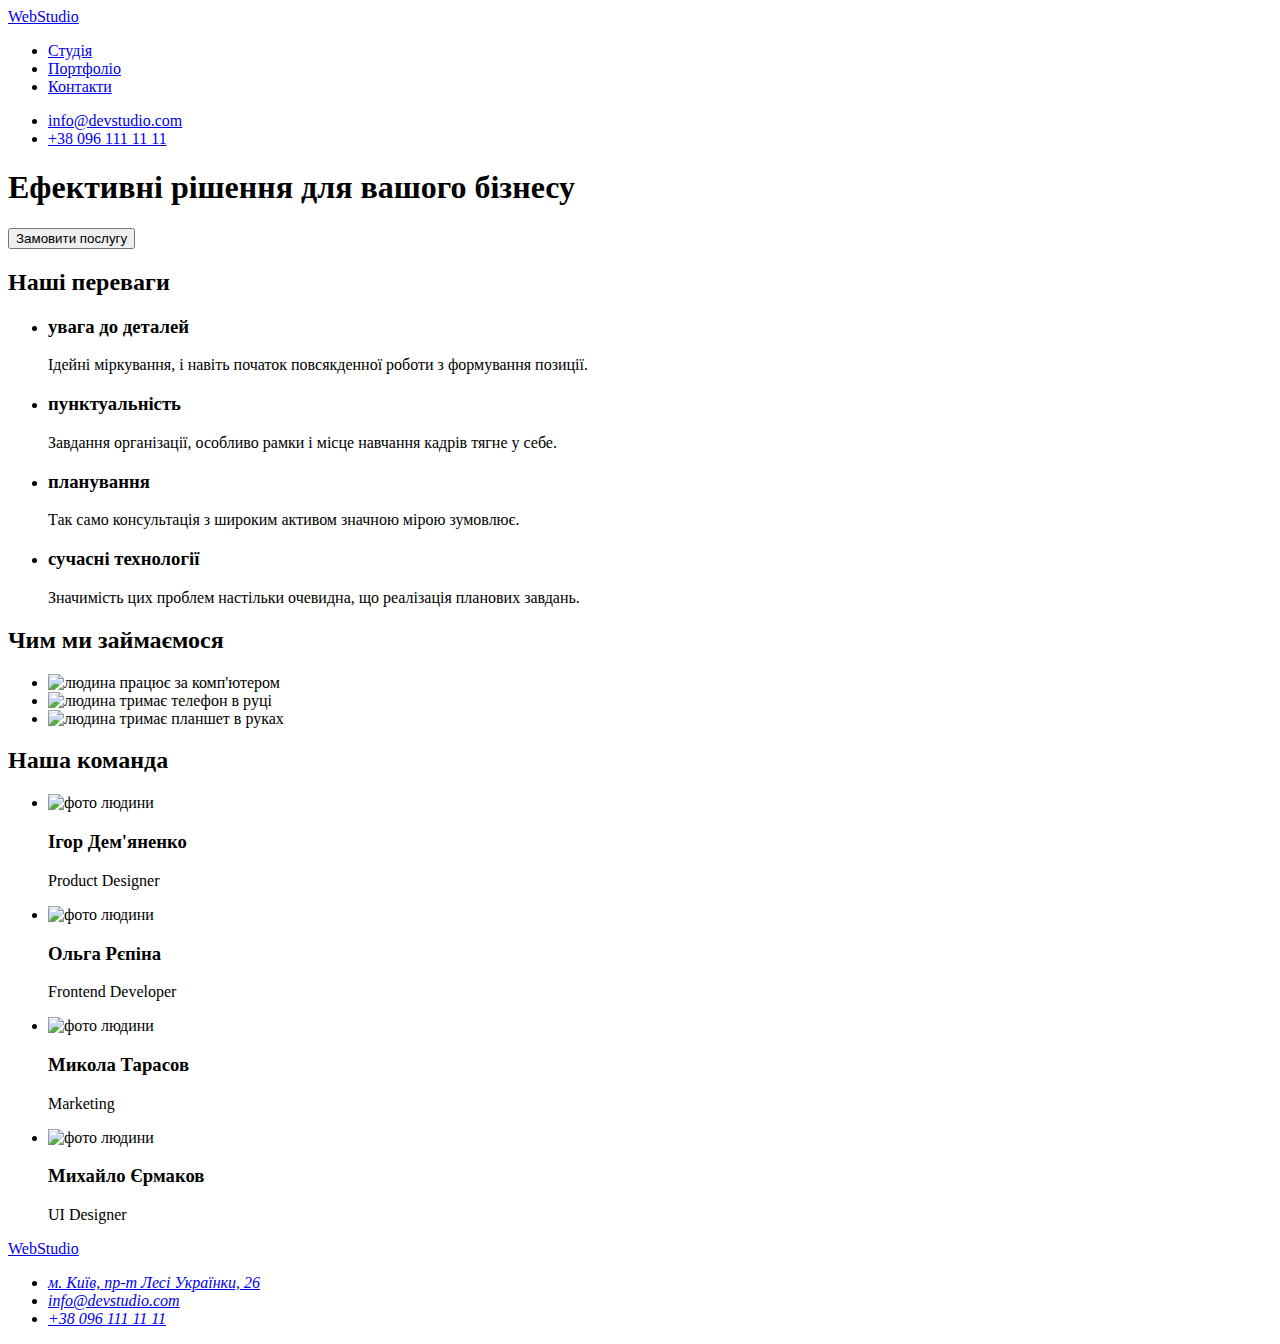
==== index.html @ e021e5e4 "Add files via upload" ====
<!DOCTYPE html>
<html lang="uk">

<head>
  <meta charset="UTF-8">
  <meta http-equiv="X-UA-Compatible" content="IE=edge">
  <meta name="viewport" content="width=device-width, initial-scale=1.0">
  <title>Document</title>
</head>

<body>
  <header>
    <a href="./index.html">WebStudio</a>

    <nav>
      <ul>
        <li><a href="./index.html">Студія</a></li>
        <li><a href="./index.html">Портфоліо</a></li>
        <li><a href="./index.html">Контакти</a></li>
      </ul>
    </nav>

    <ul>
      <li><a href="mailto:info@devstudio.com">info@devstudio.com</a></li>
      <li><a href="tel:+380961111111">+38 096 111 11 11</a></li>
    </ul>
  </header>

  <main>

    <section>
      <h1>Ефективні рішення для вашого бізнесу</h1>
      <button type="button">Замовити послугу</button>
    </section>

    <section>
      <h2>Наші переваги</h2>
      <ul>
        <li>
          <h3>увага до деталей</h3>
          <p>Ідейні міркування, і навіть початок повсякденної роботи з формування позиції.</p>
        </li>
        <li>
          <h3>пунктуальність</h3>
          <p>Завдання організації, особливо рамки і місце навчання кадрів тягне у себе.</p>
        </li>
        <li>
          <h3>планування</h3>
          <p>Так само консультація з широким активом значною мірою зумовлює.</p>
        </li>
        <li>
          <h3>сучасні технології</h3>
          <p>Значимість цих проблем настільки очевидна, що реалізація планових завдань.</p>
        </li>
      </ul>
    </section>

    <section>
      <h2>Чим ми займаємося</h2>
      <ul>
        <li>
          <img src="./images/desktop.jpg" alt="людина працює за комп'ютером" width="370" height="294">
        </li>
        <li>
          <img src="./images/phone.jpg" alt="людина тримає телефон в руці" width="370" height="294">
        </li>
        <li>
          <img src="./images/tablet.jpg" alt="людина тримає планшет в руках" width="370" height="294">
        </li>
      </ul>
    </section>

    <section>
      <h2>Наша команда</h2>
      <ul>
        <li>
          <img src="./images/foto1.jpg" alt="фото людини" width="270" height="260">
          <h3>Ігор Дем'яненко</h3>
          <p lang="en">Product Designer</p>
        </li>
        <li>
          <img src="./images/foto2.jpg" alt="фото людини" width="270" height="260">
          <h3>Ольга Рєпіна</h3>
          <p lang="en">Frontend Developer</p>
        </li>
        <li>
          <img src="./images/foto3.jpg" alt="фото людини" width="270" height="260">
          <h3>Микола Тарасов</h3>
          <p lang="en">Marketing</p>
        </li>
        <li>
          <img src="./images/foto4.jpg" alt="фото людини" width="270" height="260">
          <h3>Михайло Єрмаков</h3>
          <p lang="en">UI Designer</p>
        </li>
      </ul>
    </section>
  </main>

  <footer>
    <a href="./index.html">WebStudio</a>
    <address>
      <ul>
        <li> <a href="https://goo.gl/maps/vDuAYTGoshEuZSzL7" target="_blank" rel="noopener norefferer nofollow">м. Київ,
            пр-т Лесі Українки, 26</a></li>
        <li><a href="mailto:info@devstudio.com">info@devstudio.com</a></li>
        <li><a href="tel:+380961111111">+38 096 111 11 11</a></li>
      </ul>
    </address>
  </footer>
</body>

</html>
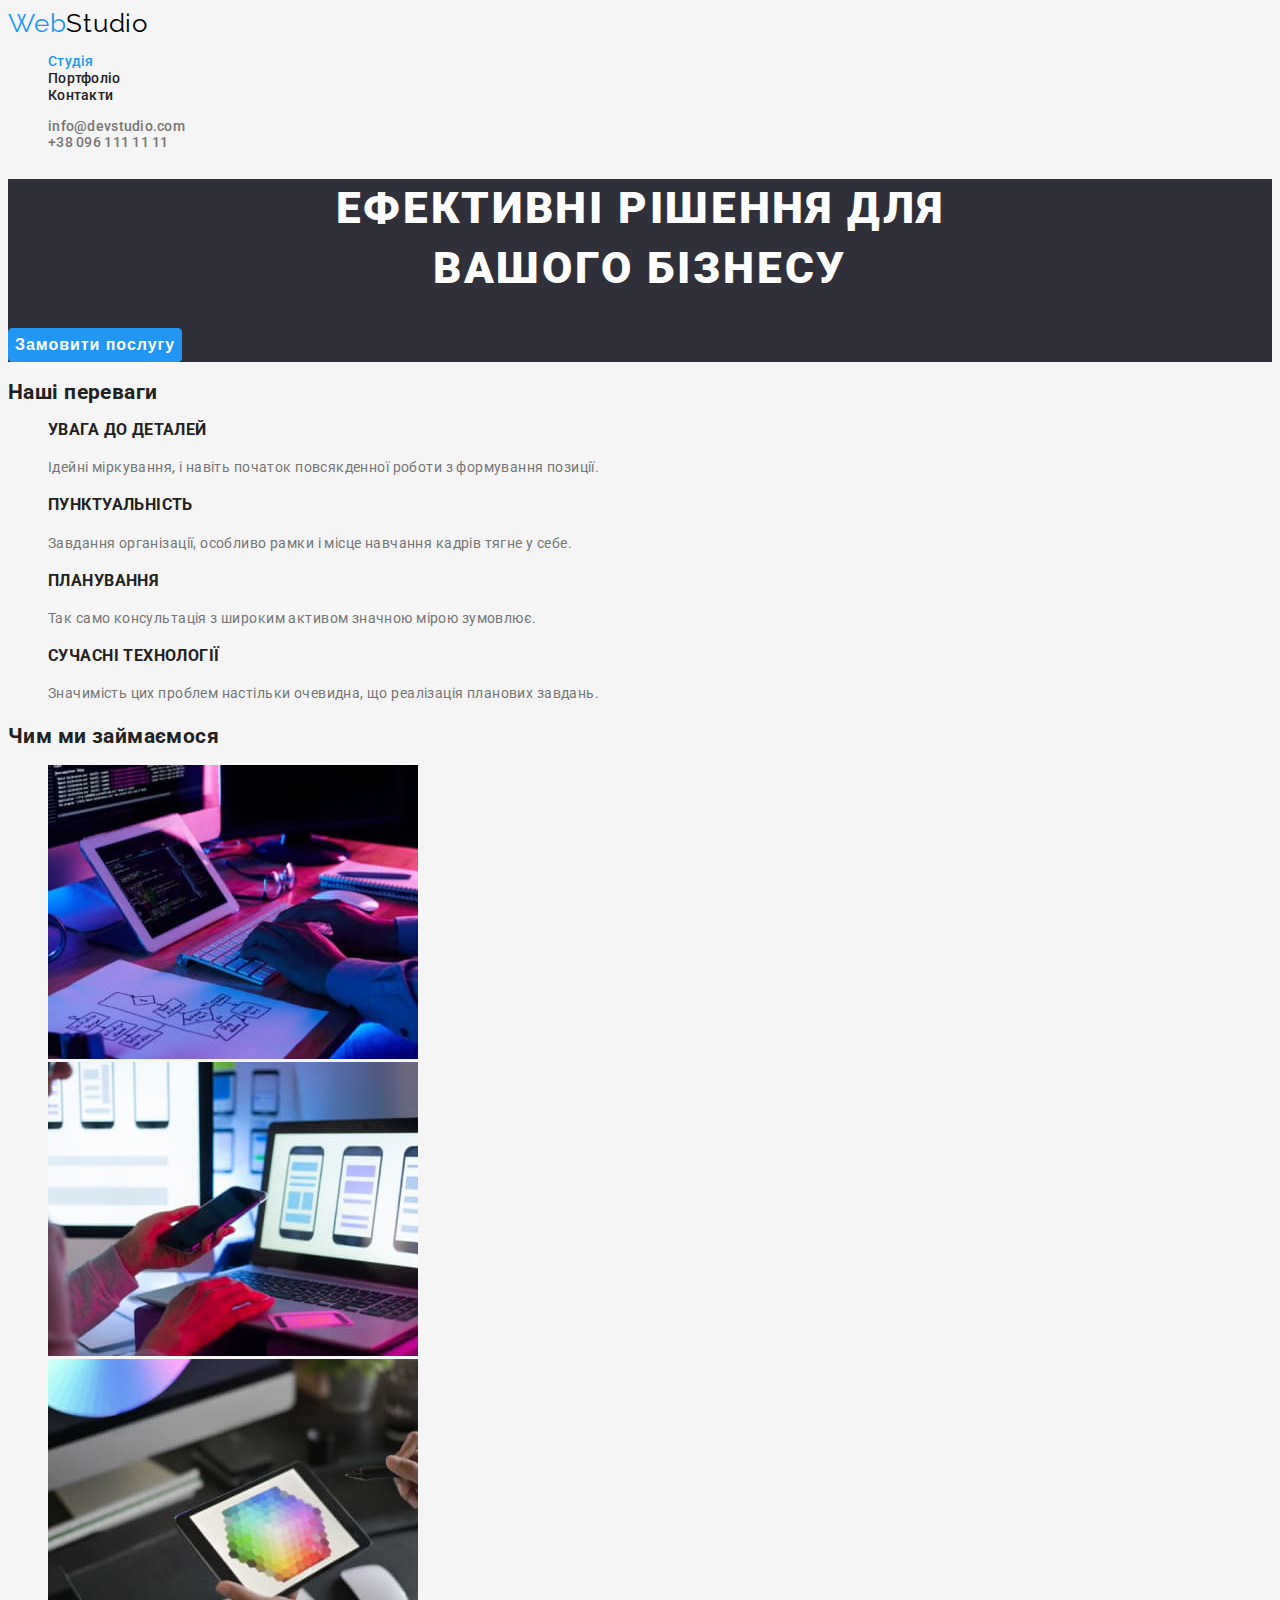
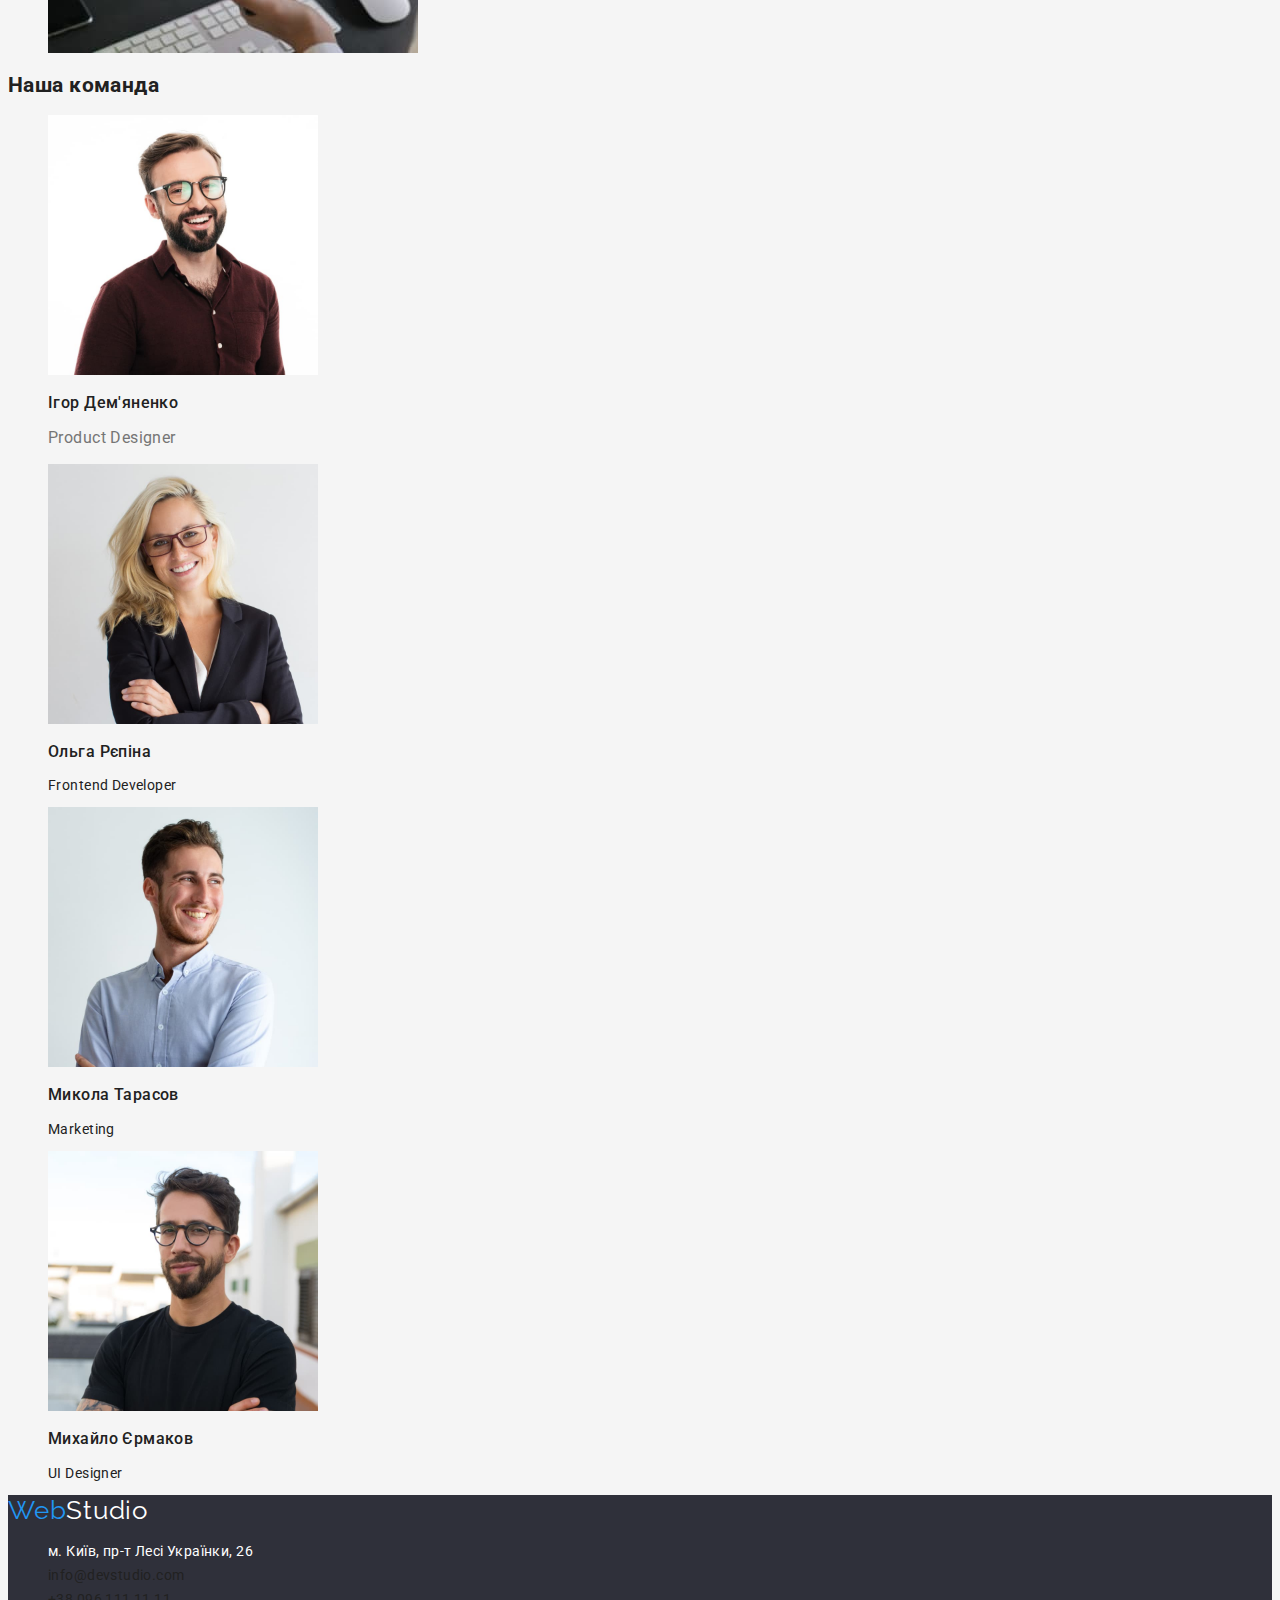
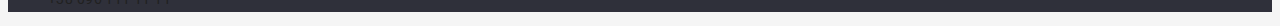
==== commit bbd2a82d: "Добавляет картинки, страницу портфолио, стилизацию" ====
--- a/index.html
+++ b/index.html
@@ -6,58 +6,61 @@
   <meta http-equiv="X-UA-Compatible" content="IE=edge">
   <meta name="viewport" content="width=device-width, initial-scale=1.0">
   <title>Document</title>
+  <link href="https://fonts.googleapis.com/css2?family=Raleway:wght@700&family=Roboto:wght@400;500;700;900&display=swap"
+    rel="stylesheet">
+  <link rel="stylesheet" href="./css/styles.css">
 </head>
 
 <body>
   <header>
-    <a href="./index.html">WebStudio</a>
+    <a href="./index.html" class="logo"><span class="logo-part">Web</span>Studio</a>
 
     <nav>
-      <ul>
-        <li><a href="./index.html">Студія</a></li>
-        <li><a href="./index.html">Портфоліо</a></li>
-        <li><a href="./index.html">Контакти</a></li>
+      <ul class="menu-list list">
+        <li><a href="./index.html" class="menu-link link current">Студія</a></li>
+        <li><a href="./portfolio.html" class="menu-link link">Портфоліо</a></li>
+        <li><a href="./index.html" class="menu-link link">Контакти</a></li>
       </ul>
     </nav>
 
-    <ul>
-      <li><a href="mailto:info@devstudio.com">info@devstudio.com</a></li>
-      <li><a href="tel:+380961111111">+38 096 111 11 11</a></li>
+    <ul class="header-contact list">
+      <li><a href="mailto:info@devstudio.com" class="contact-link link">info@devstudio.com</a></li>
+      <li><a href="tel:+380961111111" class="contact-link link">+38 096 111 11 11</a></li>
     </ul>
   </header>
 
   <main>
 
-    <section>
-      <h1>Ефективні рішення для вашого бізнесу</h1>
-      <button type="button">Замовити послугу</button>
+    <section class="hero">
+      <h1 class="hero-title">Ефективні рішення для <br> вашого бізнесу</h1>
+      <button type="button" class="hero-button">Замовити послугу</button>
     </section>
 
     <section>
       <h2>Наші переваги</h2>
-      <ul>
+      <ul class="features-list list">
         <li>
-          <h3>увага до деталей</h3>
-          <p>Ідейні міркування, і навіть початок повсякденної роботи з формування позиції.</p>
+          <h3 class="features-title">увага до деталей</h3>
+          <p class="features-text">Ідейні міркування, і навіть початок повсякденної роботи з формування позиції.</p>
         </li>
         <li>
-          <h3>пунктуальність</h3>
-          <p>Завдання організації, особливо рамки і місце навчання кадрів тягне у себе.</p>
+          <h3 class="features-title">пунктуальність</h3>
+          <p class="features-text">Завдання організації, особливо рамки і місце навчання кадрів тягне у себе.</p>
         </li>
         <li>
-          <h3>планування</h3>
-          <p>Так само консультація з широким активом значною мірою зумовлює.</p>
+          <h3 class="features-title">планування</h3>
+          <p class="features-text">Так само консультація з широким активом значною мірою зумовлює.</p>
         </li>
         <li>
-          <h3>сучасні технології</h3>
-          <p>Значимість цих проблем настільки очевидна, що реалізація планових завдань.</p>
+          <h3 class="features-title">сучасні технології</h3>
+          <p class="features-text">Значимість цих проблем настільки очевидна, що реалізація планових завдань.</p>
         </li>
       </ul>
     </section>
 
     <section>
-      <h2>Чим ми займаємося</h2>
-      <ul>
+      <h2 class="discription-title">Чим ми займаємося</h2>
+      <ul class="discription-list list">
         <li>
           <img src="./images/desktop.jpg" alt="людина працює за комп'ютером" width="370" height="294">
         </li>
@@ -72,39 +75,42 @@
 
     <section>
       <h2>Наша команда</h2>
-      <ul>
+      <ul class="profile-list list">
         <li>
           <img src="./images/foto1.jpg" alt="фото людини" width="270" height="260">
-          <h3>Ігор Дем'яненко</h3>
-          <p lang="en">Product Designer</p>
+          <h3 class="profile-title">Ігор Дем'яненко</h3>
+          <p lang="en" class="profile-speciality">Product Designer</p>
         </li>
         <li>
           <img src="./images/foto2.jpg" alt="фото людини" width="270" height="260">
-          <h3>Ольга Рєпіна</h3>
-          <p lang="en">Frontend Developer</p>
+          <h3 class="profile-title">Ольга Рєпіна</h3>
+          <p lang="en" class="speciality">Frontend Developer</p>
         </li>
         <li>
           <img src="./images/foto3.jpg" alt="фото людини" width="270" height="260">
-          <h3>Микола Тарасов</h3>
-          <p lang="en">Marketing</p>
+          <h3 class="profile-title">Микола Тарасов</h3>
+          <p lang="en" class="speciality">Marketing</p>
         </li>
         <li>
           <img src="./images/foto4.jpg" alt="фото людини" width="270" height="260">
-          <h3>Михайло Єрмаков</h3>
-          <p lang="en">UI Designer</p>
+          <h3 class="profile-title">Михайло Єрмаков</h3>
+          <p lang="en" class="speciality">UI Designer</p>
         </li>
       </ul>
     </section>
   </main>
 
-  <footer>
-    <a href="./index.html">WebStudio</a>
+  <footer class="footer">
+    <a href="./index.html" class="logo logo-bottom"><span class="logo-part">Web</span>Studio</a>
     <address>
-      <ul>
-        <li> <a href="https://goo.gl/maps/vDuAYTGoshEuZSzL7" target="_blank" rel="noopener norefferer nofollow">м. Київ,
-            пр-т Лесі Українки, 26</a></li>
-        <li><a href="mailto:info@devstudio.com">info@devstudio.com</a></li>
-        <li><a href="tel:+380961111111">+38 096 111 11 11</a></li>
+      <ul class="footer-list list">
+        <li class="footer-item"> <a class="footer-link link" href="https://goo.gl/maps/vDuAYTGoshEuZSzL7"
+            target="_blank" rel="noopener norefferer nofollow">м. Київ, пр-т Лесі Українки, 26</a></li>
+        <li class="footer-item"><a class="footer-link link footer-opacity"
+            href="mailto:info@devstudio.com">info@devstudio.com</a></li>
+        <li class="footer-item"><a class="footer-link link footer-opacity" href="tel:+380961111111">+38 096 111 11
+            11</a>
+        </li>
       </ul>
     </address>
   </footer>
--- a/css/styles.css
+++ b/css/styles.css
@@ -0,0 +1,176 @@
+:root {
+  --main-color: #212121;
+  --secondary-color: #757575;
+  --activ-color: #2196F3;
+  --back-color: #2F303A;
+  --text-color: #FFFFFF;
+  --opacity-color: color: rgba(255, 255, 255, 0.6);
+  --main-bgcolor: #F5F5F5;
+}
+
+body {
+  font-family: 'Roboto', sans-serif;
+  font-size: 14px;
+  font-weight: 400;
+  letter-spacing: 0.03em;
+  color: var(--main-color);
+  background-color: var(--main-bgcolor);
+}
+
+/* header */
+
+.logo {
+  font-family: 'Raleway';
+  font-size: 26px;
+  line-height: 1.19;
+  letter-spacing: 0.03em;
+  text-decoration: none;
+  color: #000000;
+}
+
+.logo-part {
+  color: var(--activ-color);
+}
+
+.logo-bottom {
+  color: var(--text-color);
+}
+
+.list {
+  list-style: none;
+}
+
+.menu-link {
+  font-weight: 500;
+  line-height: 1.14;
+  letter-spacing: 0.02em;
+  text-decoration: none;
+  color: var(--main-color);
+}
+
+.current {
+  color: var(--activ-color);
+}
+
+.link:hover,
+.link:focus {
+  color: var(--activ-color);
+}
+
+.contact-link {
+  font-family: 'Roboto';
+  font-style: normal;
+  font-weight: 500;
+  font-size: 14px;
+  line-height: 16px;
+  letter-spacing: 0.02em;
+  color: var(--secondary-color);
+  text-decoration: none;
+}
+
+.hero {
+  background-color: var(--back-color);
+}
+
+.hero-title {
+  font-weight: 900;
+  font-size: 44px;
+  line-height: 1.36;
+  letter-spacing: 0.06em;
+  text-transform: uppercase;
+  color: var(--text-color);
+  text-align: center;
+}
+
+.hero-button {
+  font-weight: 700;
+  font-size: 16px;
+  line-height: 1.87;
+  letter-spacing: 0.06em;
+  color: var(--text-color);
+  cursor: pointer;
+  border: 1px solid var(--activ-color);
+  background-color: var(--activ-color);
+  text-align: center;
+  border-radius: 4px;
+}
+
+.features-title {
+  font-weight: 700;
+  line-height: 1.14;
+  text-transform: uppercase;
+}
+
+.features-text {
+  line-height: 1.71;
+  color: var(--secondary-color);
+}
+
+.profile-title {
+  font-weight: 500;
+  font-size: 16px;
+  line-height: 1.18;
+  color: var(--main-color);
+}
+
+.profile-speciality {
+  font-size: 16px;
+  line-height: 1.18;
+  color: var(--secondary-color);
+}
+
+/* footer  */
+
+.footer {
+  background-color: var(--back-color);
+}
+
+.footer-link {
+  font-style: normal;
+  line-height: 1.71;
+  text-decoration: none;
+  color: var(--text-color);
+}
+
+.footer-opacity {
+  color: var(--opacity-color);
+}
+
+.footer-link:hover,
+.footer-link:focus {
+  color: var(--activ-color);
+}
+
+/* portfolio */
+
+.portfolio-button {
+  font-family: 'Roboto';
+  font-weight: 500;
+  font-size: 16px;
+  line-height: 1.62;
+  text-align: center;
+  letter-spacing: 0.03em;
+  cursor: pointer;
+  color: inherit;
+  border: none;
+}
+
+.portfolio-button:hover,
+.portfolio-button:focus {
+  border-radius: 4px;
+  color: var(--text-color);
+  background-color: var(--activ-color);
+}
+
+.portfolio-subtitle {
+  font-weight: 700;
+  font-size: 18px;
+  line-height: 2.00;
+  letter-spacing: 0.06em;
+}
+
+.portfolio-text {
+  font-size: 16px;
+  line-height: 1.88;
+  color: var(--secondary-color);
+}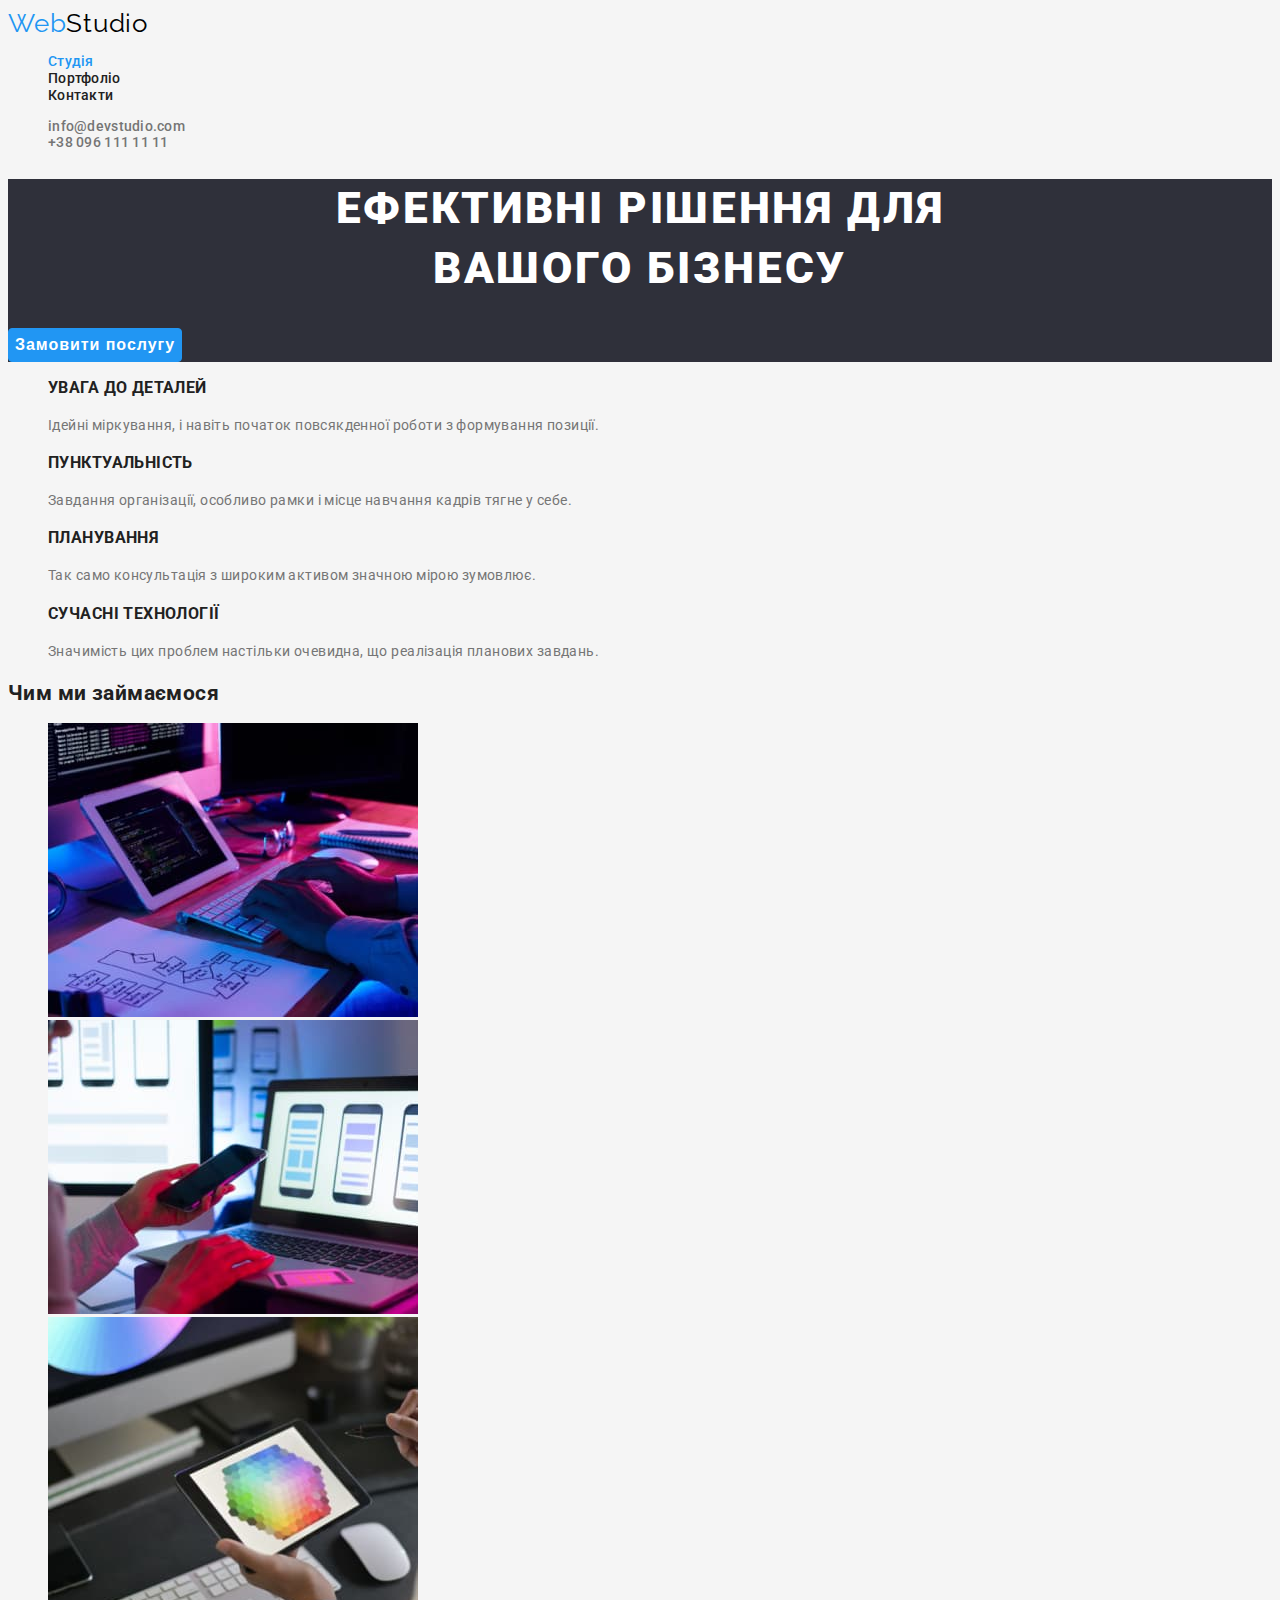
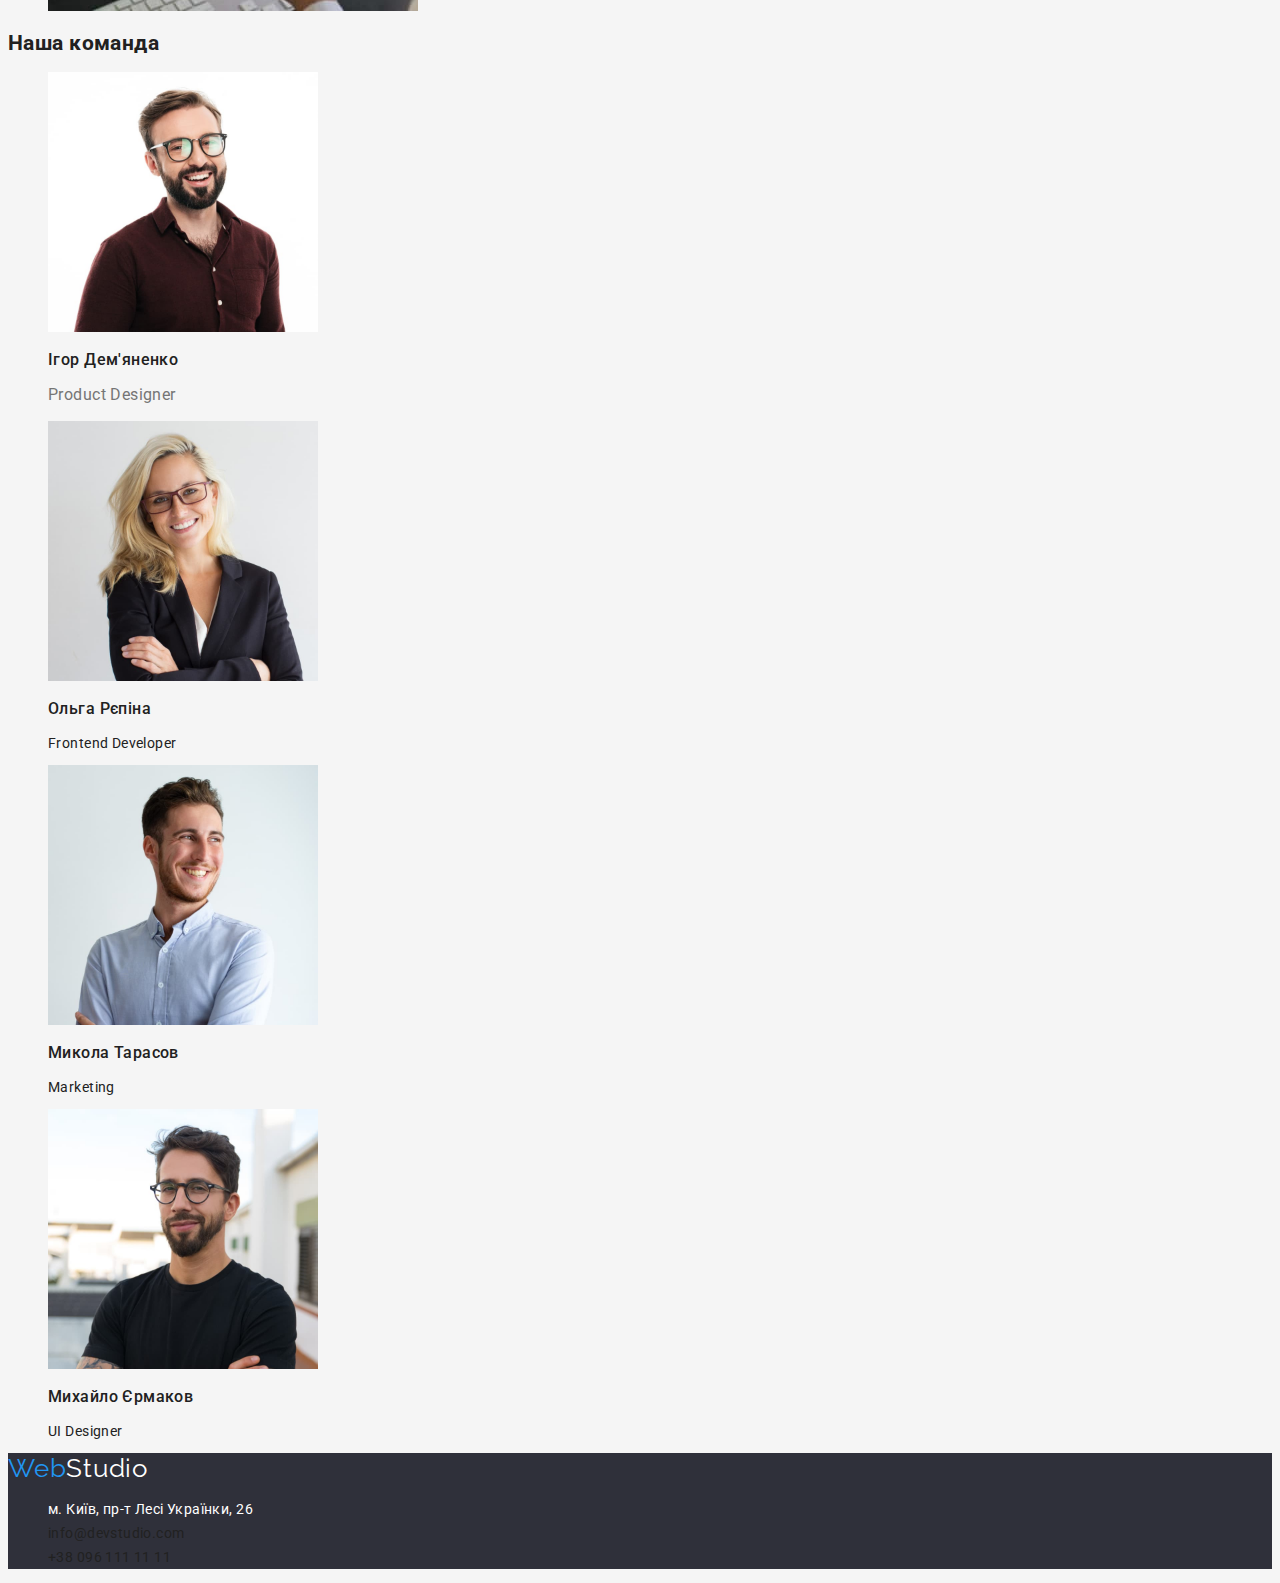
==== commit ddc9942e: "Скрывает заголовки" ====
--- a/index.html
+++ b/index.html
@@ -37,7 +37,7 @@
     </section>
 
     <section>
-      <h2>Наші переваги</h2>
+      <h2 class="visually-hidden">Наші переваги</h2>
       <ul class="features-list list">
         <li>
           <h3 class="features-title">увага до деталей</h3>
--- a/css/styles.css
+++ b/css/styles.css
@@ -155,6 +155,20 @@
   border: none;
 }
 
+.visually-hidden {
+  position: absolute;
+  width: 1px;
+  height: 1px;
+  margin: -1px;
+  border: 0;
+  padding: 0;
+
+  white-space: nowrap;
+  clip-path: inset(100%);
+  clip: rect(0 0 0 0);
+  overflow: hidden;
+}
+
 .portfolio-button:hover,
 .portfolio-button:focus {
   border-radius: 4px;
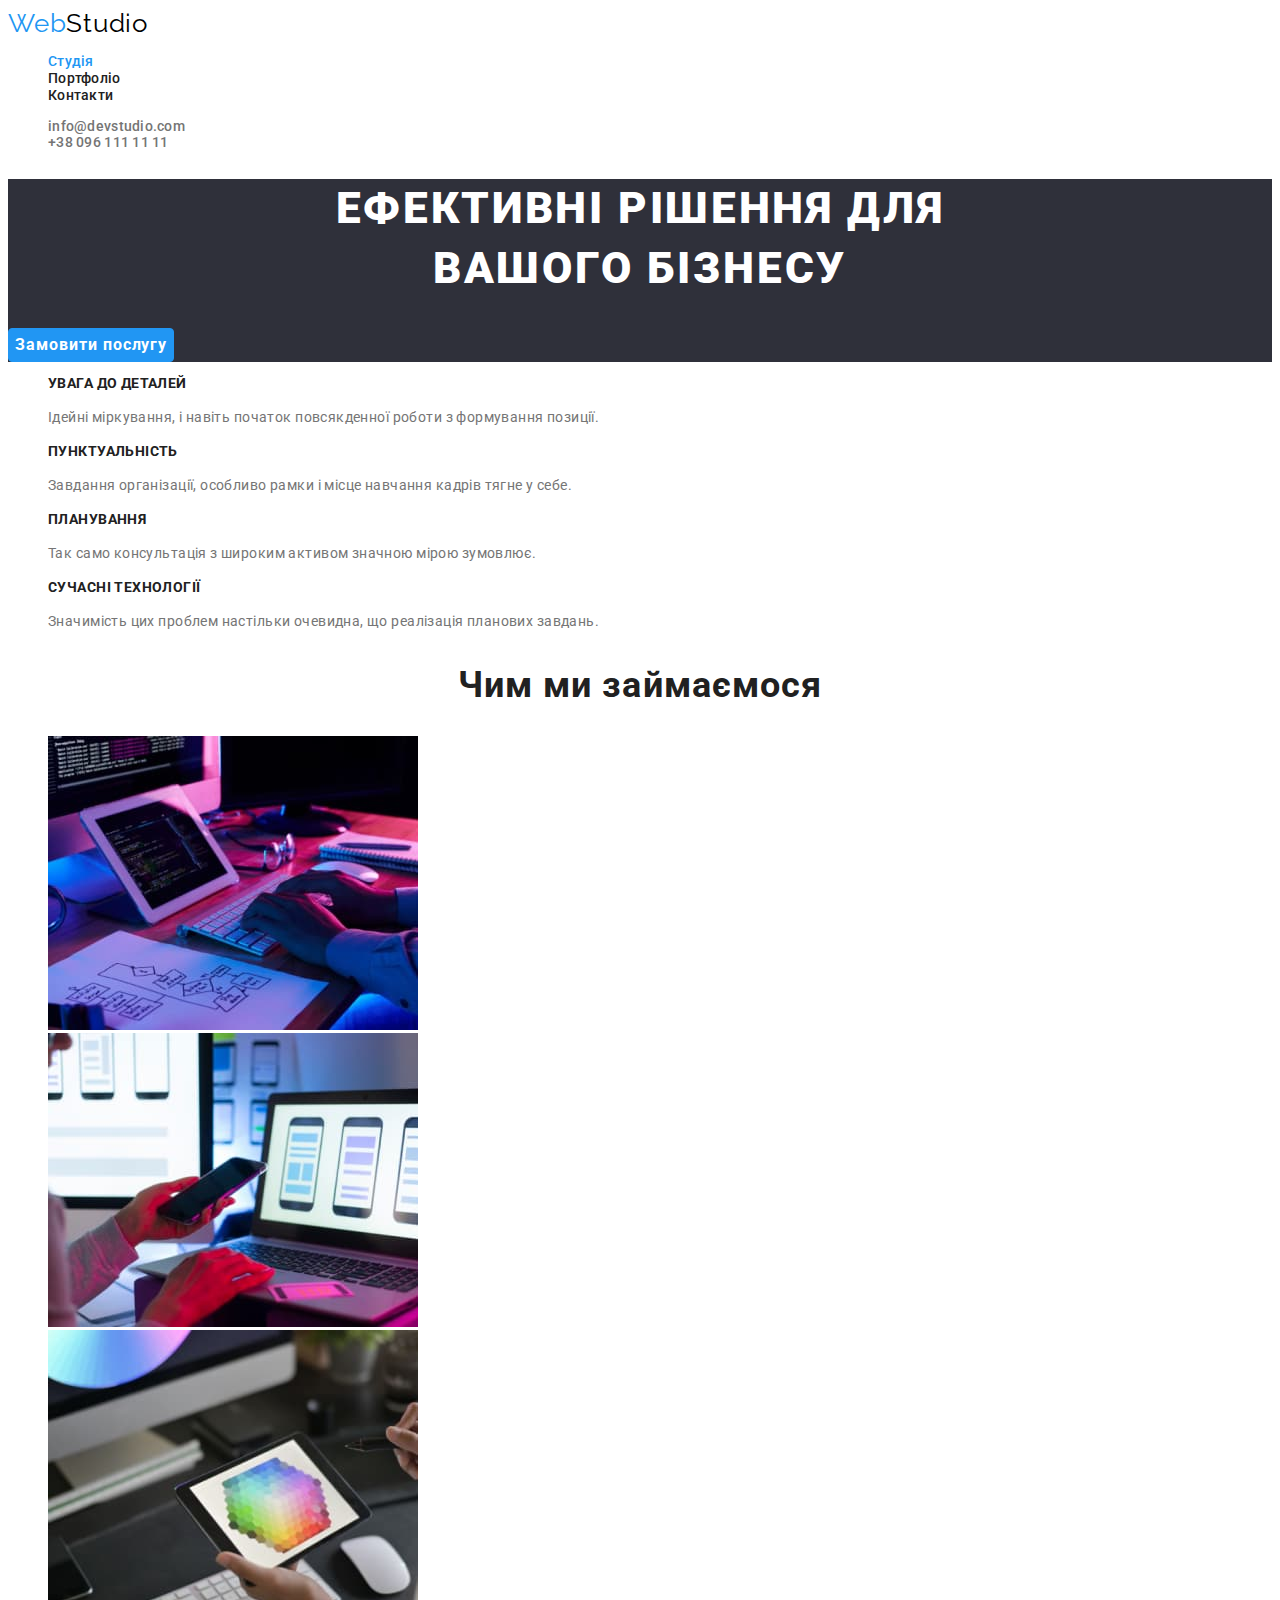
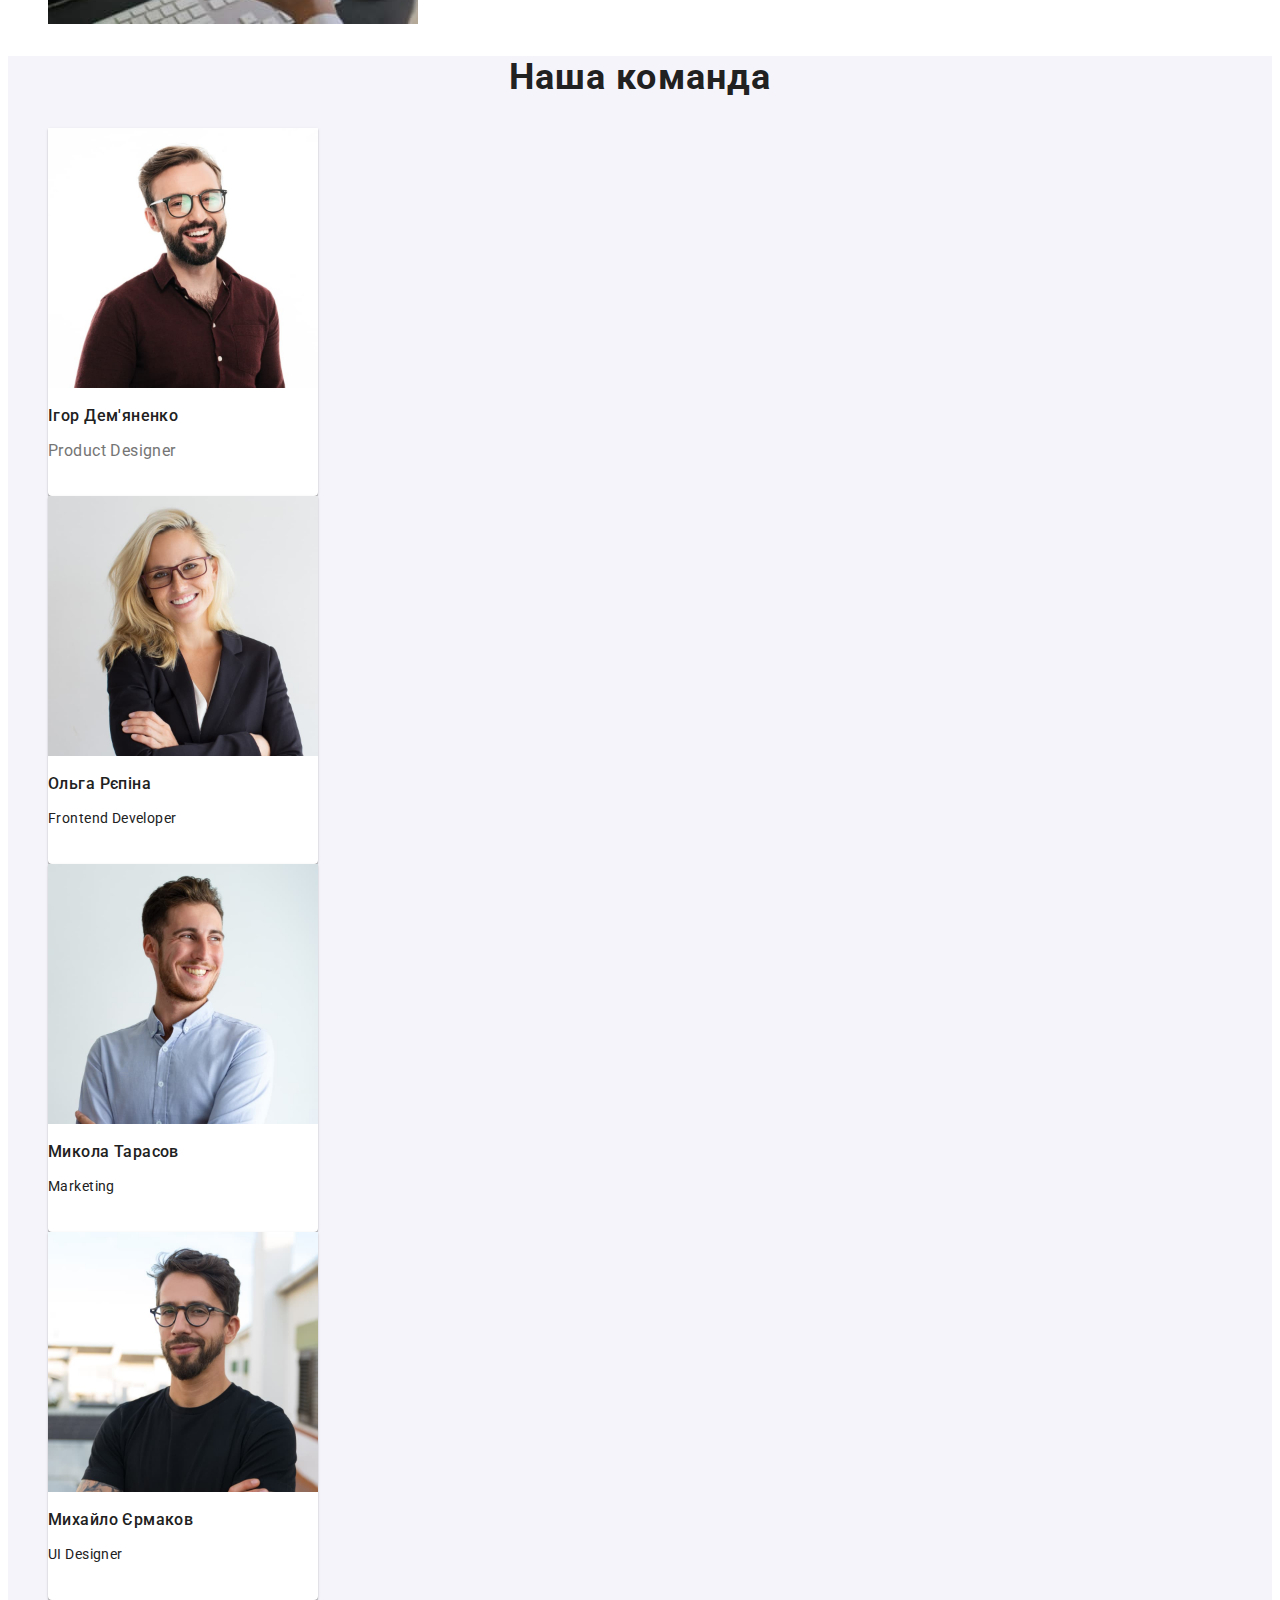
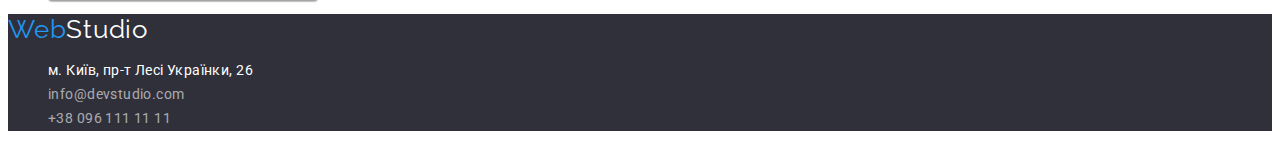
==== commit 04208d9a: "Исправляет цвет фона, добавляет тип кнопки" ====
--- a/index.html
+++ b/index.html
@@ -73,27 +73,27 @@
       </ul>
     </section>
 
-    <section>
-      <h2>Наша команда</h2>
+    <section class="profile-unit">
+      <h2 class="profile-title">Наша команда</h2>
       <ul class="profile-list list">
-        <li>
+        <li class="profile-item">
           <img src="./images/foto1.jpg" alt="фото людини" width="270" height="260">
-          <h3 class="profile-title">Ігор Дем'яненко</h3>
+          <h3 class="profile-subtitle">Ігор Дем'яненко</h3>
           <p lang="en" class="profile-speciality">Product Designer</p>
         </li>
-        <li>
+        <li class="profile-item">
           <img src="./images/foto2.jpg" alt="фото людини" width="270" height="260">
-          <h3 class="profile-title">Ольга Рєпіна</h3>
+          <h3 class="profile-subtitle">Ольга Рєпіна</h3>
           <p lang="en" class="speciality">Frontend Developer</p>
         </li>
-        <li>
+        <li class="profile-item">
           <img src="./images/foto3.jpg" alt="фото людини" width="270" height="260">
-          <h3 class="profile-title">Микола Тарасов</h3>
+          <h3 class="profile-subtitle">Микола Тарасов</h3>
           <p lang="en" class="speciality">Marketing</p>
         </li>
-        <li>
+        <li class="profile-item">
           <img src="./images/foto4.jpg" alt="фото людини" width="270" height="260">
-          <h3 class="profile-title">Михайло Єрмаков</h3>
+          <h3 class="profile-subtitle">Михайло Єрмаков</h3>
           <p lang="en" class="speciality">UI Designer</p>
         </li>
       </ul>
--- a/css/styles.css
+++ b/css/styles.css
@@ -4,8 +4,10 @@
   --activ-color: #2196F3;
   --back-color: #2F303A;
   --text-color: #FFFFFF;
-  --opacity-color: color: rgba(255, 255, 255, 0.6);
-  --main-bgcolor: #F5F5F5;
+  --opacity-color: rgba(255, 255, 255, 0.6);
+  --main-bgcolor: #FFFFFF;
+  --section-color: #F5F4FA;
+  --btn-hover-color: #188CE8;
 }
 
 body {
@@ -20,7 +22,7 @@
 /* header */
 
 .logo {
-  font-family: 'Raleway';
+  font-family: 'Raleway', sans-serif;
   font-size: 26px;
   line-height: 1.19;
   letter-spacing: 0.03em;
@@ -58,7 +60,7 @@
 }
 
 .contact-link {
-  font-family: 'Roboto';
+  font-family: 'Roboto', sans-serif;
   font-style: normal;
   font-weight: 500;
   font-size: 14px;
@@ -67,6 +69,8 @@
   color: var(--secondary-color);
   text-decoration: none;
 }
+
+/* hero  */
 
 .hero {
   background-color: var(--back-color);
@@ -83,6 +87,7 @@
 }
 
 .hero-button {
+  font-family: 'Roboto', sans-serif;
   font-weight: 700;
   font-size: 16px;
   line-height: 1.87;
@@ -95,7 +100,15 @@
   border-radius: 4px;
 }
 
+.hero-button:hover,
+.hero-button:focus {
+  background-color: var(--btn-hover-color);
+  box-shadow: 0px 4px 4px rgba(0, 0, 0, 0.15);
+  border-radius: 4px;
+}
+
 .features-title {
+  font-size: 14px;
   font-weight: 700;
   line-height: 1.14;
   text-transform: uppercase;
@@ -106,7 +119,37 @@
   color: var(--secondary-color);
 }
 
+.discription-title {
+  font-weight: 700;
+  font-size: 36px;
+  line-height: 42px;
+  text-align: center;
+  letter-spacing: 0.03em;
+  color: var(--main-color);
+}
+
+.profile-unit {
+  background-color: var(--section-color);
+}
+
 .profile-title {
+  font-weight: 700;
+  font-size: 36px;
+  line-height: 42px;
+  text-align: center;
+  letter-spacing: 0.03em;
+  color: var(--main-color);
+}
+
+.profile-item {
+  width: 270px;
+  height: 368px;
+  background-color: var(--main-bgcolor);
+  box-shadow: 0px 1px 3px rgba(0, 0, 0, 0.12), 0px 1px 1px rgba(0, 0, 0, 0.14), 0px 2px 1px rgba(0, 0, 0, 0.2);
+  border-radius: 0px 0px 4px 4px;
+}
+
+.profile-subtitle {
   font-weight: 500;
   font-size: 16px;
   line-height: 1.18;
@@ -144,7 +187,7 @@
 /* portfolio */
 
 .portfolio-button {
-  font-family: 'Roboto';
+  font-family: 'Roboto', sans-serif;
   font-weight: 500;
   font-size: 16px;
   line-height: 1.62;
@@ -153,6 +196,7 @@
   cursor: pointer;
   color: inherit;
   border: none;
+  background-color: var(--section-color);
 }
 
 .visually-hidden {
